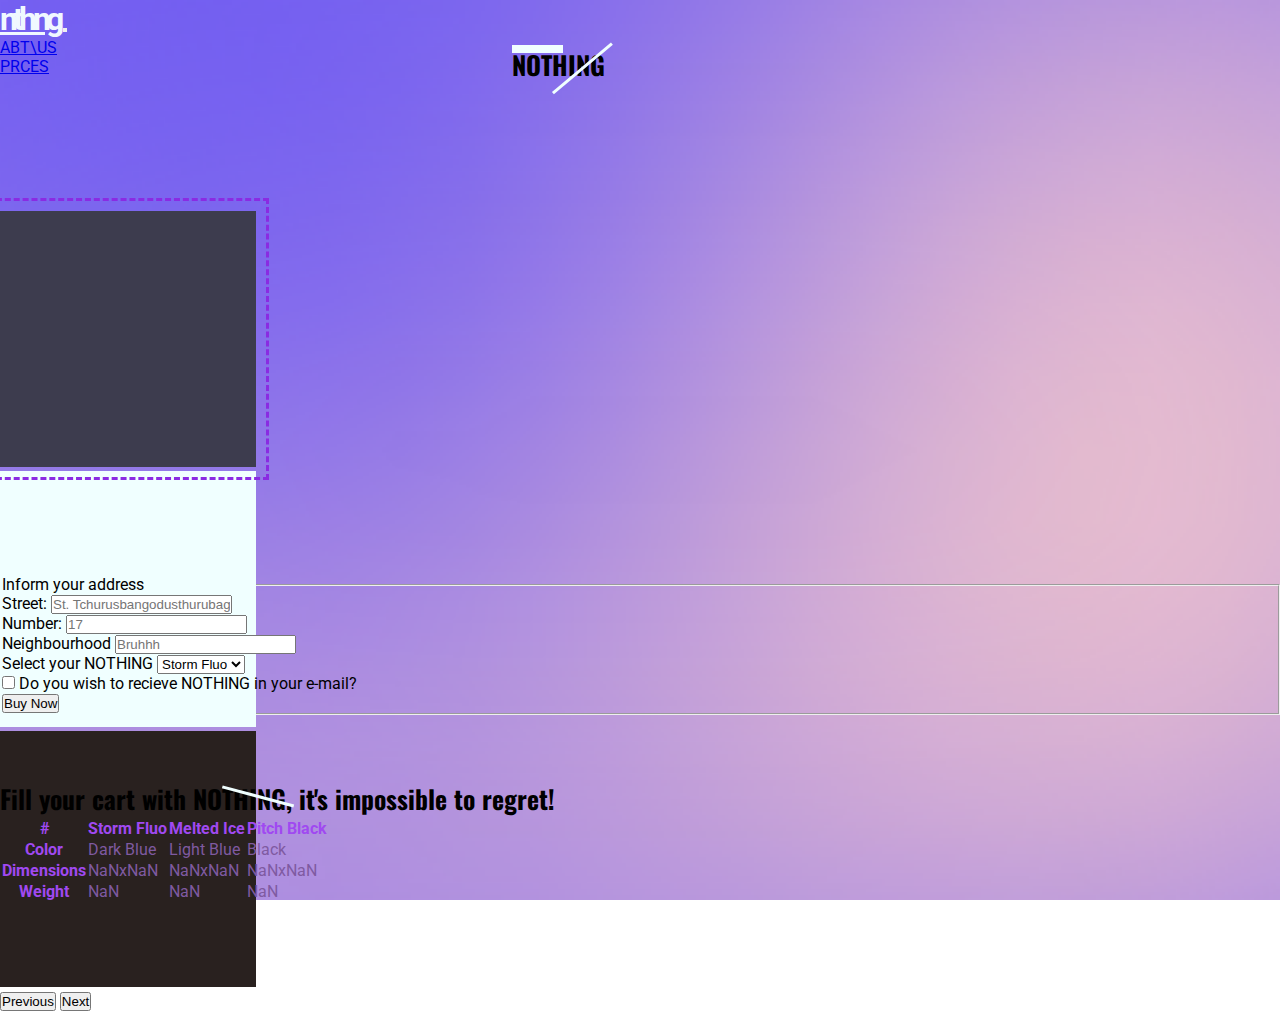
==== prices.html @ b979a373 "first commit" ====
<!DOCTYPE html>
<html lang="en">
<head>
    <meta charset="UTF-8">
    <meta http-equiv="X-UA-Compatible" content="IE=edge">
    <meta name="viewport" content="width=device-width, initial-scale=1.0">
    <link href="https://cdn.jsdelivr.net/npm/bootstrap@5.2.3/dist/css/bootstrap.min.css" rel="stylesheet" integrity="sha384-rbsA2VBKQhggwzxH7pPCaAqO46MgnOM80zW1RWuH61DGLwZJEdK2Kadq2F9CUG65" crossorigin="anonymous">
    <link rel="stylesheet" href="assets/styles/prices/prices.css" type="text/css">
    <title>Prices | Nothing</title>
</head>
<body>
    <header class="position-relative">
        <nav class=" navbar navbar-expand-lg fixed-top">
          <div class="container-fluid">
            <a class="mybrand text-uppercase navbar-brand" href="index.html">nthng</a>
            <button class="navbar-toggler" type="button" data-bs-toggle="collapse" data-bs-target="#navbarSupportedContent" aria-controls="navbarSupportedContent" aria-expanded="false" aria-label="Toggle navigation">
              <span class="navbar-toggler-icon"></span>
            </button>
          <div class="collapse navbar-collapse" id="navbarSupportedContent">
              <ul class="navbar-nav me-auto mb-2 mb-lg-0">
                <li class="nav-item">
                  <a class="nav-link" href="ourteam.html">ABT\US</a>
                </li>
                <li class="nav-item">
                  <a class="nav-link" href="#">PRCES</a>
                </li>
              </ul>
          </div>
          </div>
        </nav>
    </header>

    <main class="outer-container container-fluid">
        <div class="inner-container container">
          <div class="nothing">NOTHING</div>
            <div class="row w-100 h-100">
                <div class="mycarousel col">
                  <div id="carouselExampleControls" class="carousel slide" data-bs-ride="carousel">
                    <div class="carousel-inner">
                      <div class="carousel-item active">
                        <img src="assets/images/prices/storm-fluo.jpeg" class="d-block w-100" alt="...">
                      </div>
                      <div class="carousel-item">
                        <img src="assets/images/prices/melted-ice.jpeg" class="d-block w-100" alt="...">
                      </div>
                      <div class="carousel-item">
                        <img src="assets/images/prices/pitch-black.jpeg" class="d-block w-100" alt="...">
                      </div>
                    </div>
                    <button class="carousel-control-prev" type="button" data-bs-target="#carouselExampleControls" data-bs-slide="prev">
                      <span class="carousel-control-prev-icon" aria-hidden="true"></span>
                      <span class="visually-hidden">Previous</span>
                    </button>
                    <button class="carousel-control-next" type="button" data-bs-target="#carouselExampleControls" data-bs-slide="next">
                      <span class="carousel-control-next-icon" aria-hidden="true"></span>
                      <span class="visually-hidden">Next</span>
                    </button>
                  </div>
                </div>
                <div class="col">
                  
                  <form class="myform">
                    <fieldset>
                      <legend>Inform your address</legend>
                      <div class="mb-3">
                        <label for="disabledTextInput3" class="form-label">Street:</label>
                        <input type="text" id="disabledTextInput3" class="form-control" placeholder="St. Tchurusbangodusthurubagos">
                      </div>
                      <div class="mb-3">
                        <label for="number" class="form-label">Number:</label>
                        <input type="text" id="number" class="form-control" placeholder="17">
                      </div>
                      <div class="mb-3">
                        <label for="neiborrud" class="form-label">Neighbourhood</label>
                        <input type="text" id="neiborrud" class="form-control" placeholder="Bruhhh">
                      </div>
                      <div>
                        <label for="disabledSelect2">Select your NOTHING</label>
                        <select id="disabledSelect2" class="form-select">
                          <option>Storm Fluo</option>
                          <option>Melted Ice</option>
                          <option>Pitch Black</option>
                        </select>
                      </div>
                      <div class="mb-3">
                        <div class="form-check">
                          <input class="form-check-input" type="checkbox" id="disabledFieldsetCheck">
                          <label class="form-check-label" for="disabledFieldsetCheck">
                            Do you wish to recieve NOTHING in your e-mail?
                          </label>
                        </div>
                      </div>
                      <button type="submit" class="btn btn-outline-primary">Buy Now</button>
                    </fieldset>
                  </form>
                </div>
            </div>
            <div class="row mytable">
              <div class="nothing-2">Fill your cart with <span class="nothing-3">NOTHING</span>, it's impossible to regret!</div>
                <div class="col table">
                  <table class="table">
                    <thead>
                      <tr>
                        <th class="dif-color" scope="col">#</th>
                        <th class="dif-color" scope="col">Storm Fluo</th>
                        <th class="dif-color" scope="col">Melted Ice</th>
                        <th class="dif-color" scope="col">Pitch Black</th>
                      </tr>
                    </thead>
                    <tbody>
                      <tr>
                        <th class="dif-color" scope="row">Color</th>
                        <td class="dif-color-2">Dark Blue</td>
                        <td class="dif-color-2">Light Blue</td>
                        <td class="dif-color-2">Black</td>
                      </tr>
                      <tr>
                        <th class="dif-color"  scope="row">Dimensions</th>
                        <td class="dif-color-2" >NaNxNaN</td>
                        <td class="dif-color-2" >NaNxNaN</td>
                        <td class="dif-color-2" >NaNxNaN</td>
                      </tr>
                      <tr>
                        <th class="dif-color"  scope="row">Weight</th>
                        <td class="dif-color-2" >NaN</td>
                        <td class="dif-color-2" >NaN</td>
                        <td class="dif-color-2" >NaN</td>
                      </tr>
                    </tbody>
                  </table>
                </div>
            </div>
        </div>
    </main>

    <script src="https://cdn.jsdelivr.net/npm/bootstrap@5.2.3/dist/js/bootstrap.bundle.min.js" integrity="sha384-kenU1KFdBIe4zVF0s0G1M5b4hcpxyD9F7jL+jjXkk+Q2h455rYXK/7HAuoJl+0I4" crossorigin="anonymous"></script>
</body>
</html>
---- assets/styles/prices/prices.css ----
@import url("https://fonts.googleapis.com/css2?family=Roboto:ital,wght@0,100;0,300;0,400;0,500;0,700;0,900;1,100;1,300;1,400;1,500;1,700;1,900&display=swap");
@import url("https://fonts.googleapis.com/css2?family=Oswald:wght@600&display=swap");
:root {
  --main-font: "Roboto", sans-serif;
  --sec-font: "Oswald", sans-serif;
}

* {
  margin: 0;
  padding: 0;
  box-sizing: border-box;
}

body {
  background-image: url(../../images/prices/background.png);
  background-size: cover;
  background-position: center;
  background-repeat: no-repeat;
  font-family: var(--main-font);
  width: 100%;
  height: 100vh;
}

.mybrand {
  font-weight: 700;
  font-size: 2em;
  letter-spacing: -0.3rem;
  position: relative;
  color: var(--cl-accent);
  transition: color 350ms;
}

.mybrand:hover {
  color: aliceblue;
}

.nothing {
  font-family: var(--sec-font);
  position: absolute;
  width: 50%;
  top: 5%;
  left: 40%;
  font-size: 2vmax;
  font-weight: bold;
}

.nothing-2 {
  font-family: var(--sec-font);
  font-size: 2vmax;
  font-weight: bold;
}

.nothing-3 {
  position: relative;
}

.nothing-3::after {
  content: "";
  width: 40%;
  height: 0.5rem;
  position: absolute;
  background-color: azure;
  bottom: 20%;
  left: 0%;
  z-index: -1;
  transform-origin: bottom left;
  transition: transform 200ms cubic-bezier(0.91, 0, 0.55, 1.64);
}

.nothing-3::before {
  content: "";
  width: 80%;
  height: 0.2rem;
  position: absolute;
  background-color: azure;
  bottom: 50%;
  transform: rotate(15deg);
  left: 30%;
  z-index: 0;
}

.nothing::before {
  content: "";
  width: 8%;
  height: 0.5rem;
  position: absolute;
  background-color: azure;
  top: 0%;
  left: 0%;
  z-index: -1;
  transform-origin: bottom left;
  transition: transform 200ms cubic-bezier(0.91, 0, 0.55, 1.64);
}

.nothing::after {
  content: "";
  width: 12%;
  height: 0.2rem;
  position: absolute;
  background-color: azure;
  bottom: 35%;
  transform: rotate(-40deg);
  left: 5%;
  z-index: 0;
}

.mycarousel {
  margin-top: 15vh;
}

.carousel {
  outline: 3px dashed blueviolet;
  outline-offset: 10px;
  width: 20vmax;
  height: 20vmax;
}

.carousel-item > img {
  width: 20vmax;
  height: 20vmax;
}

.myform {
  margin-top: 12vh;
}

.mytable {
  margin-top: 5vmax;
}

.dif-color {
  color: rgb(160, 73, 241);
}

.dif-color-2 {
  color: rgb(127, 90, 161);
}/*# sourceMappingURL=prices.css.map */
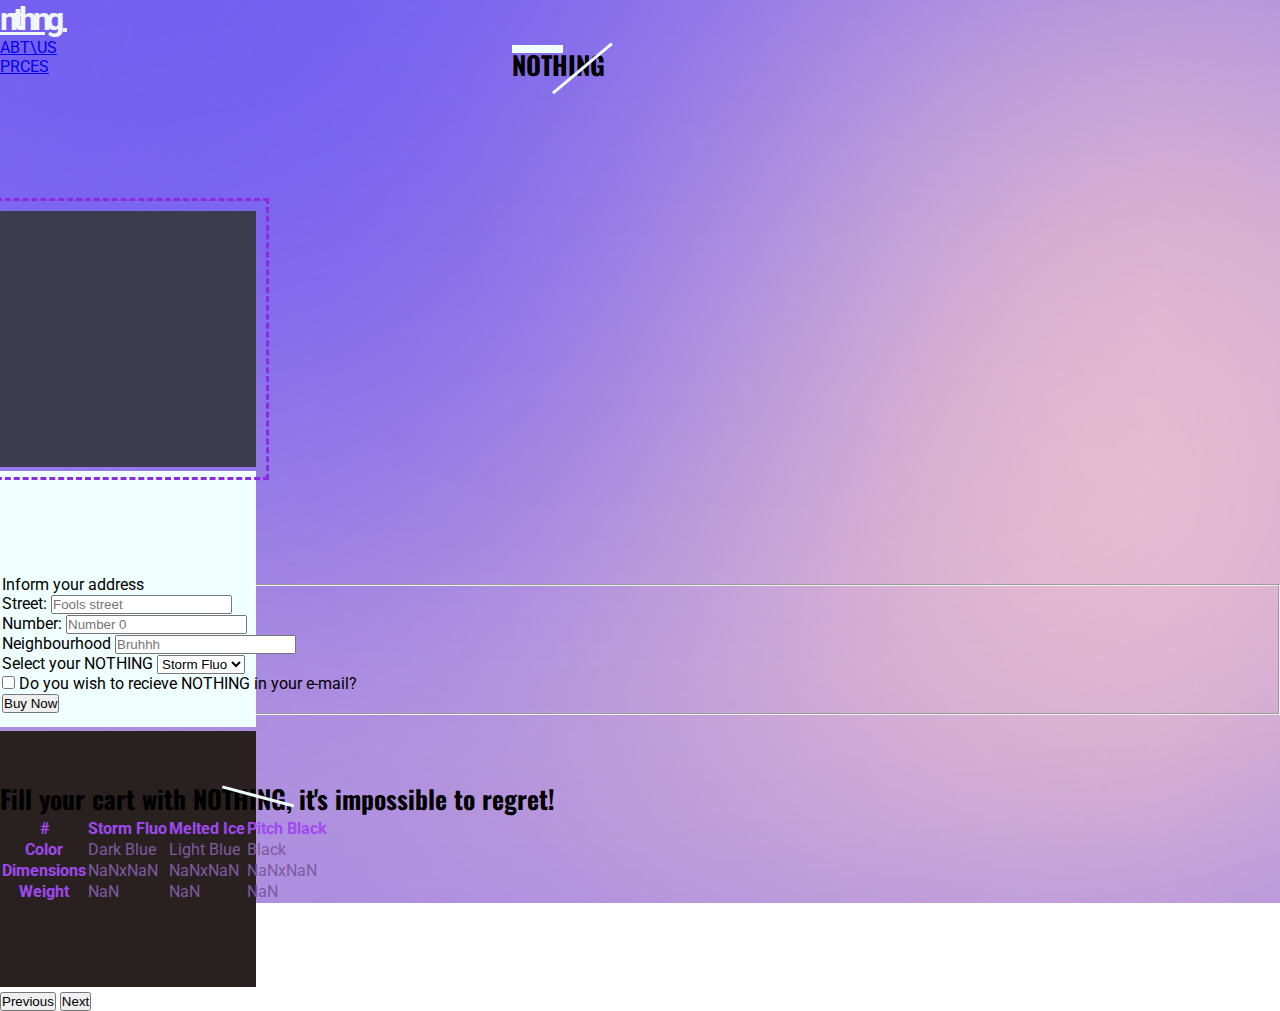
==== commit 8b3dde73: "third commit" ====
--- a/prices.html
+++ b/prices.html
@@ -64,11 +64,11 @@
                       <legend>Inform your address</legend>
                       <div class="mb-3">
                         <label for="disabledTextInput3" class="form-label">Street:</label>
-                        <input type="text" id="disabledTextInput3" class="form-control" placeholder="St. Tchurusbangodusthurubagos">
+                        <input type="text" id="disabledTextInput3" class="form-control" placeholder="Fools street">
                       </div>
                       <div class="mb-3">
                         <label for="number" class="form-label">Number:</label>
-                        <input type="text" id="number" class="form-control" placeholder="17">
+                        <input type="text" id="number" class="form-control" placeholder="Number 0">
                       </div>
                       <div class="mb-3">
                         <label for="neiborrud" class="form-label">Neighbourhood</label>
--- a/assets/styles/prices/prices.css
+++ b/assets/styles/prices/prices.css
@@ -18,7 +18,9 @@
   background-repeat: no-repeat;
   font-family: var(--main-font);
   width: 100%;
-  height: 100vh;
+  height: -webkit-fit-content;
+  height: -moz-fit-content;
+  height: fit-content;
 }
 
 .mybrand {
